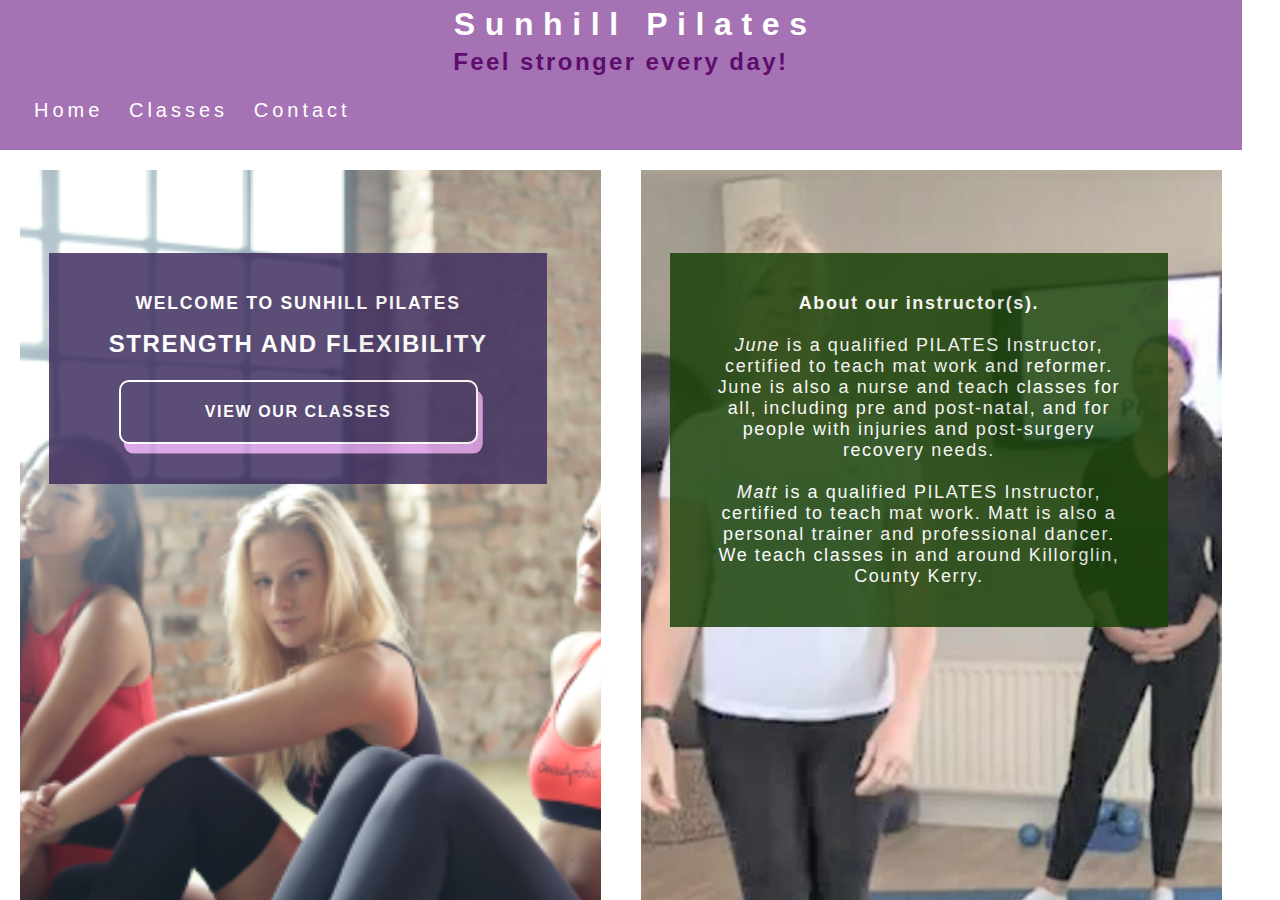
==== index.html @ d247d565 "updated images for image quality and readme for design led thinking" ====
<!DOCTYPE html>
<html lang="en">

<head>
    <meta charset="UTF-8">
    <meta http-equiv="X-UA-Compatible" content="IE=edge">
    <meta name="viewport" content="width=device-width, initial-scale=1.0">
    <meta name="author" content="IBCIRL.com">
    <meta name="description"
        content="Sunhill Pilates for learning Pilates, 1 on 1 and larger classes for over 70s, pre/post natal and injury/surgery recovery in  Killorglin, Kerry, Ireland">
    <meta name="keywords"
        content="learning, flexibility, strength, balance, mindfulness, Pilates, 1 on 1, larger, classes, up to 20 people, for over 70s, pre natal, post natal, injury recovery, surgery recovery, Killorglin, Kerry, Ireland">
    <!-- link rel="stylesheet" href="https://cdn.jsdelivr.net/npm/bootstrap@4.6.1/dist/css/bootstrap.min.css"
        integrity="sha384-zCbKRCUGaJDkqS1kPbPd7TveP5iyJE0EjAuZQTgFLD2ylzuqKfdKlfG/eSrtxUkn" crossorigin="anonymous"-->
    <!-- Font Awesome stylesheet -->
    <link rel="stylesheet" href="https://cdnjs.cloudflare.com/ajax/libs/font-awesome/6.1.1/css/all.min.css"
          integrity="sha512-KfkfwYDsLkIlwQp6LFnl8zNdLGxu9YAA1QvwINks4PhcElQSvqcyVLLD9aMhXd13uQjoXtEKNosOWaZqXgel0g=="
          crossorigin="anonymous" referrerpolicy="no-referrer"/>
    <!--My Stylesheet -->
        <link rel="stylesheet" href="assets/css/style.css">
    <!-- Favicon -->
    <link rel="icon" type="image/x-icon" href="assets/images/favicon.ico">
    <title>Sunhill Pilates</title>
</head>

<body>
    <div class="containerz">
        <header>
            <a href="./index.html">
                <h1 id="sp-logo"><i class="fas fa-globe"></i>Sunhill Pilates</h1>
            </a>
            <h2>Feel stronger every day!</h2>
            <!-- Navigation -->
            <nav>
                <ul id="menu">
                    <li>
                        <a href="index.html">Home</a>
                    </li>
                    <li>
                        <a href="classes.html">Classes</a>
                    </li>
                    <li>
                        <a href="pilatesform.html">Contact</a>
                    </li>
                </ul>
            </nav>
            <!-- End of Navigation -->
        </header>
        <br>
        <section id="hero-outer">
            <div id="hero-image">
            </div>
            <div id="welcome-text">
                <h2>Welcome to Sunhill Pilates</h2><br>
                <h3>Strength and Flexibility</h3>
                <a href="classes.html" class="button">View our classes</a>
            </div>
        </section>
        <aside id="aside-one">
            <div id="welcome-text2">
            <h4>About our instructor(s).</h4><br>
            <em>June</em> is a qualified PILATES Instructor, certified to teach mat work and reformer.
            June is also a nurse and teach classes for all, including pre and post-natal, and for people with injuries
            and post-surgery recovery needs.
            <br><br>
            <em>Matt</em> is a qualified PILATES Instructor, certified to teach mat work.
            Matt is also a personal trainer and professional dancer.
            We teach classes in and around Killorglin, County Kerry.<br>
            </div>
    </aside>
        <footer>
        <fieldset>
            <div id="footer-group">
                <div id="footer-left-panel">
                    <h3>Classroom hours <i class="far fa-clock"></i></h3>
                    <hr>
                    <ul id="classroom-times" class="footer-text">
                        <li>Monday: 7.00-9.30</li>
                        <li>Tuesday: 17.30-19:30</li>
                        <li>Friday: 16.00-19.00</li>
                        <li>Sunday: 16.00-19.00</li>
                    </ul>
                </div>
                <div id="footer-center-panel">
                    <a href="https://maps.google.com/maps?q=Sunhill,Kerry,Ireland" target="_blank"
                    rel="noopener">
                    <h3>ADDRESS <i class="far fa-building"></i></h3>
                </a>
                <hr>
            <p class="footer-text">
                        Sunhill, Killorglin, Kerry
                    </p>
                </div>
                <div id="footer-right-panel">
                    <h3>Keep in contact <i class="fa fa-phone"></i></h3>
                    <hr>
                    <ul class="social-networks">
                        <li>
                            <a href="https://instagram.com" target="_blank" rel="noopener"
                                aria-label="We are on Instagram (opens new tab)"><i class="fab fa-instagram">IG</i></a>
                        </li>
                        <li>
                            <a href="https://twitter.com" target="_blank" rel="noopener"
                                aria-label="We are on Twitter page (opens new tab)"><i class="fab fa-twitter">TW</i></a>
                        </li>
                        <li>
                            <a href="https://facebook.com" target="_blank" rel="noopener"
                                aria-label="We are on Facebook (opens new tab)"><i class="fab fa-facebook">FB</i></a>
                        </li>
                    </ul>
                </div>
            </div>
        </fieldset>
            <div id="disclaimer" >
                This website is for academic use only
            </div>
        </footer>
    </div>
</body>

</html>
---- assets/css/style.css ----
@import url('https://fonts.googleapis.com/css?family=Oswald|sans-serif&display=swap');

@media screen {}

* {
   margin: 0;
   padding: 0;
   font-family: 'Segoe UI', Tahoma, Geneva, Verdana, sans-serif;
}

/* baseline body styling */
body {
   margin: 0;
   padding: 0;
   font-family: 'Segoe UI', Tahoma, Geneva, Verdana, sans-serif;
}

.containerz {
   height: 100vh;
   width: 97vw;
   overflow:auto;
   overflow-x:hidden;
   display: flex;
   flex-wrap: wrap;
}


/* hero image and text */ 
#hero-outer {
   height: 120%;
   flex: 1 0 240px;
   width: 100%;
   overflow: hidden;
   position: relative;

}

#hero-image {
   height: 100%;
   width: 100%;
   background: url("../images/pexels-andrea-piacquadio-866021a.png") no-repeat center center;
   animation: hero-fade-in 6s;
   background-size: cover;
   /* animate home page */
}

/* fade-in for hero image */
@keyframes hero-fade-in {
   0% {
      opacity: 0.5;
   }

   100% {
      opacity: 1;
   }
}


#welcome-text {
   letter-spacing: 0.1rem;
   padding: 2.5rem;
   background-color: rgb(64, 47, 95);
   position: absolute;
   top: 5%;
   margin: 5%;
   width: 72%;

   text-align: center;
   color: white;
   text-transform: uppercase;
   opacity: 85%;
}


#welcome-text2 {
   letter-spacing: 0.1rem;
   padding: 2.5rem;
   background-color:  rgb(27, 67, 10);
   position: relative;
   top: 5%;
   margin: 5%;
   width: 72%;
   text-align: center;
   color: white;
   opacity: 85%;
}


#welcome-text h2 {
   color: white;
   font-size: 110%;
}

#welcome-text h3 {
   color: white;
   font-size: 150%;
   line-height: 1;

}

header {
   height: 150px;
   flex: 1 0 100%;
   color: white;
   background-color: rgb(165, 115, 179);
}

nav {
   padding: 10px;
}

#refinfo {
   letter-spacing: 0.1rem;
   padding: 1.5rem;
   background-color:  rgb(27, 67, 10);
   position: relative;
   top: 25%;
   left: 5%;
   right: 5%;
   bottom: 5%;
   text-align: center;
   color: white;
   opacity: 65%;
   width: 80%;
}

#needinfo {
   letter-spacing: 0.1rem;
   padding: 1.5rem;
   background-color:  rgb(27, 67, 10);
   position: relative;
   top: 25%;
   left: 5%;
   right: 5%;
   bottom: 5%;
   text-align: center;
   color: white;
   opacity: 75%;
   width: 80%;
}



.sectionc {
   flex: 1 0 280px;
   color: black;
   margin: 10px;
   scroll-behavior: auto;
   background-color: rgb(165, 115, 179);
   padding: 10px;
   background-size: cover;
}

#jclassheader {
   background: url("../images/pexels-elina-fairytale-3822121a.png") no-repeat top center;
   height: 100%;
   position: relative;
   width: 100%;
   background-size: cover;
 }

.sectionr {
   background: url("../images/reformers2l.png") no-repeat top center;
   height: 100%;
   flex: 1 0 250px;
   color: black;
   background-color: rgb(165, 115, 179);
   font-size: large;
   margin: 10px;
   padding: 15px;
   background-size: cover;
}

.sectionp {
   background: url("../images/reformerpl.png") no-repeat top center;
   height: 100%;
   flex: 1 0 250px;
   color: black;
   background-color: rgb(165, 115, 179);
   font-size: large;
   margin: 10px;
   padding: 15px;
   background-size: cover;
}


section {
   height: 100%;
   flex: 1 0 200px;
   color: white;
   margin: 20px;
}


aside {
   background: url("../images/june1l.jpg") no-repeat top center;
   height: 120%;
   flex: 1 0 240px;
   color: black;
   background-color: rgb(165, 115, 179);
   margin: 20px;
   overflow: hidden;
   font-size: large;
   background-size: cover;
}

#aside-one {
   font-family: 'Trebuchet MS', 'Lucida Sans Unicode', 'Lucida Grande', 'Lucida Sans', Arial, sans-serif;
}


#menu {
   font-size: 125%;
   font-weight: 500;
   letter-spacing: 0.25rem;
   padding: 20px;
}

#menu,
#sp-logo {
   line-height: 3rem;
}

#sp-logo {
   text-align: center;
   margin-left: 1.8rem;
}

#menu li {
   float: left;
   list-style-type: none;
   margin-right: 1.6rem;
}

#menu a {
   text-decoration: none;
   color: inherit;
}

#menu a:hover {
   border-bottom: 0.05rem solid rgb(64, 47, 95);
}

#classmenu li {
   list-style-type: none;
   margin-left: 1rem;
   text-align: center;
   /* center align buttons */
   color: white;
}

#classmenu a {
   text-decoration: none;
   color: inherit;
}

#classmenu a:hover {
   border-bottom: 0.1rem solid rgb(64, 47, 95);
   color: rgb(27, 67, 10);
}

/* headings styling  */
h1 {
   font-family: 'Segoe UI', Tahoma, Geneva, Verdana, sans-serif;
   letter-spacing: 0.10em;
   color: rgb(96, 16, 114);
}

h2 {
   font-family: 'Segoe UI', Tahoma, Geneva, Verdana, sans-serif;
   letter-spacing: 0.10em;
   color: rgb(92, 13, 110);
   text-align: center;
}

/* anchor styling */
a {
   text-decoration: none;
   height: 40px;
   width: 40px;
}


/* anchor h1 styling */
a h1 {
   text-align: center;
   text-decoration: none;
   font-family: 'Segoe UI', Tahoma, Geneva, Verdana, sans-serif;
   letter-spacing: 0.30em;
   color: white;
   height: 3rem;
}

/* anchor h1 hover styling */
a h1:hover {
   font-family: 'Segoe UI', Tahoma, Geneva, Verdana, sans-serif;
   letter-spacing: 0.20em;
   color:  rgb(139, 173, 204);
}

footer {
   text-align: center;
   background-color: rgb(139, 173, 204);
   color: white;
   margin: 5px;
   padding: 15px 0 0 0;
   letter-spacing: normal;
   list-style-type: none;
   bottom: 0;
   left: 0;
   height: 250px;
   position: relative;
   width: 100%;
}

footer a {
   color: white
}

#footer-group {
   text-align: center;
   padding-top: .5rem;
   margin: 5px;
}

#disclaimer {
   clear: both;
   text-align: center;
   padding: 1.8rem;
   color: black;
}


#footer-left-panel {
   font-size: large;
   float: left;
   text-align: left;
   margin: 10px;
}

#footer-right-panel {
   font-size: large;
   float: right;
   text-align: left;
   margin: 10px;
}

#footer-center-panel {
   font-size: large;
   display: inline-block;
   margin: 10px auto;
   text-align: left;
}

#hours-group {
   text-align: center;
}

#hours-center-panel {
   display:inherit;
   background-color: rgb(165, 115, 179);
   width: 90%;
   margin: 10px;
   text-align: center;
   color: rgb(27, 67, 10);
   font-size: x-large;
}


.footer-text {
   font-size: 90%;
   font-weight: 600;
}

ul li {
   list-style-type: none;
}

.social-networks {
   text-align: left;
}


.social-networks>li {
   display: inline;
}


.social-networks i {
   font-size: 200%;
   margin: 0.5rem;
   color: rgb(194, 19, 233);
}


/* styling for the contact form */
#contact-section {
   background-image: url("../images/sm-mat-pexels-alexy-almond-3756527.png");
   background-repeat: repeat;
   background-size: contain;
   background-position: top;
   width: 95%;
   overflow: auto;
   overflow-x: hidden;
   min-height: 60rem;
}

#contact-panel-container {
   width: 75rem;
   margin: 3.7rem auto;
}

.contact-panel {
   text-align: left;
   font-weight: 600;
   letter-spacing: 0.07rem;
   color: black;
   font-size: 100%;
   background-color: rgb(165, 115, 179);
   border-radius: 10px;
   padding: 1.8rem;
   
}

.contact-panel h2 {
   text-transform: uppercase;
   font-size: 180%;
   padding-bottom: 1.25rem;
}

#contact-panel-left {
   width: 30rem;
   float: left;
   padding: 1rem;
   opacity: 0.85;
   height: 75rem;
}

#contact-panel-right {
   width: 37.5rem;
   opacity: 0.85;
   padding: 1rem;
   float: right;
   height: 65rem;
}

.text-input {
   /* contact message boxes */
   font-family: Oswald;
   font-size: 100%;
   font-weight: 900;
   width: 95%;
   color: rgb(27, 67, 10);
   margin: 0.3rem 0 1.3rem 0;
   border: 0.07rem solid rgb(215, 154, 229);
   border-radius: 2px;
   padding: 0.3rem;
   letter-spacing: 0.07rem;
}

.text-input:hover {
   border-color: black;
}

.text-input-line {
   height: 1.8rem;
}

.text-input-box {
   height: 5rem;
   resize: none;
}

.radio-label {
   margin-right: 0.6rem;
}

#location-map {
   width: 100%;
   height: 22rem;
}

#location-iframe {
   width: 100%;
   height: 400px;
   border: none;
   scroll-behavior: unset;
   margin: 0;
}

#classvideo {
   margin: auto;
   padding: 10px;
   border: 10px;
   letter-spacing: 10px;
   bottom: 0;
   left: 0;
   height: 50rem;
   position: relative;
   display: block;
}

#codeinstframe {
   margin: 0px;
   padding: 0px;
   border: 0px;
   bottom: 0;
   left: 0;
   position: relative;
}

#video-iframe {
   width: 100%;
   height: 100%;
   margin: 10px;
}

#needdetails {
   text-align: center;
   margin: 10px;
   display: block;
   width: 95%;
   height: 500px;
   overflow: hidden;
}

#needdetails2 {
   text-align: center;
   margin: 10px;
   display: block;
   width: 100%;
   height: 500px;

}

.needframe {
   flex-grow: 1;
   border: none;
   margin: 0;
   padding: 0;
   height: 400px;
   width: 90%
}

.button {
   background-color: rgb(64, 47, 95);
   border: solid 2px;
   color: white;
   padding: 1.3rem;
   text-align: center;
   text-size-adjust: auto;
   width: 75%;
   height: fit-content;
   text-decoration: none;
   display: inline-block;
   font-size: 1rem;
   border-radius: 10px;
   font-weight: bold;
   box-shadow: 0.3rem 0.6rem rgb(215, 154, 229);
   margin-top: 1.5rem;
   text-shadow: none;
   opacity: 1;
}

.button:hover {
   background-color: rgb(165, 115, 179);
}


/* Screen sizes from 1200px wide or above */
@media screen {
   #menu {
      clear: left;
      float: left;
      margin-left: .25rem;
      margin-bottom: .75rem;
      line-height: .50rem;
      width: 100%;
   }
}

/* Screen sizes from 1200px wide or below */
@media screen and (max-width: 1200px) {
   #menu {
      clear: left;
      float: left;
      margin-left: .75rem;
      margin-bottom: .75rem;
      line-height: .50rem;
      width: 95%;
   }

   footer {
      height: 300px;
   }

   #contact-panel-container {
      width: 100%;
      height: 100%;
   }

   #contact-panel-left {
      float: none;
      margin: auto;
      padding: 30px;
      height: 100%;
   }

   #contact-panel-right {
      float: none;
      margin: 4.8rem auto;
      height: 70%;
   }

}

/* Screen sizes from 780px wide or below */
@media screen and (max-width: 780px) {
   * {
      margin: 0;
      padding: 0;
   }

   .sectionc, .sectionp, .sectionr {
      margin: 0;
      padding: 0;
   }

   #menu {
      clear: left;
      float: left;
      margin-left: .25rem;
      margin-bottom: .25rem;
      line-height: 2rem;
      width: 90%;
   }

   h1 {
      font-size: 150%;
   }

   h2 {
      font-size: medium;
   }

   #footer-right-panel {
      float: left;
      text-align: left;
      margin: 10px;
   }

   #footer-center-panel {
      float: left;
      text-align: left;
      margin: 10px;
   }

   footer {
      height: 400px;
   }

   #contact-panel-left {
      width: 70%;
   }

   #contact-panel-right {
      width: 70%;
      height: 85%;
   }
}

/* Screen sizes from 470px wide or below */
@media screen and (max-width: 470px) {

   * {
      margin: 0;
      padding: 0;
   }
   #menu {
      clear: left;
      float: left;
      margin-left: 1rem;
      margin-bottom: 1rem;
      line-height: 3rem;
      width: 80%;
   }

   .sectionc, .sectionp, .sectionr {
      margin: auto;
      padding: 0;
   }

   header {
      height: 200px;
   }

   h1 {
      font-size: 100%;
      letter-spacing: normal;
   }

   /* anchor h1 styling */
   a h1 {
      text-align: left;
      letter-spacing: 0.05em;
   }

   h2 {
      font-size: small;
   }


   #contact-section {
      min-height: 60rem;
   }
 

}

/* Screen sizes from 330px wide or below */
@media screen and (max-width: 330px) {
   * {
      margin: auto;
      padding: 0;
   }

   .sectionc, .sectionp, .sectionr {
      margin: 0;
      padding: 0;
   }


   header {
      height: 250px;
   }
   
   footer {
      height: 500px;
   }

   h1 {
      font-size: 100%;
      letter-spacing: normal;
   }

   #contact-section {
      min-height: 130rem;
   }
   
   #contact-panel-container{
      height:fit-content ;
   }

   .contact-panel {
      height: 350rem;
   }
   /* anchor h1 styling */
   a h1 {
      text-align: left;
      letter-spacing: 0.05em;
   }

   h2 {
      font-size: small;
   }

}
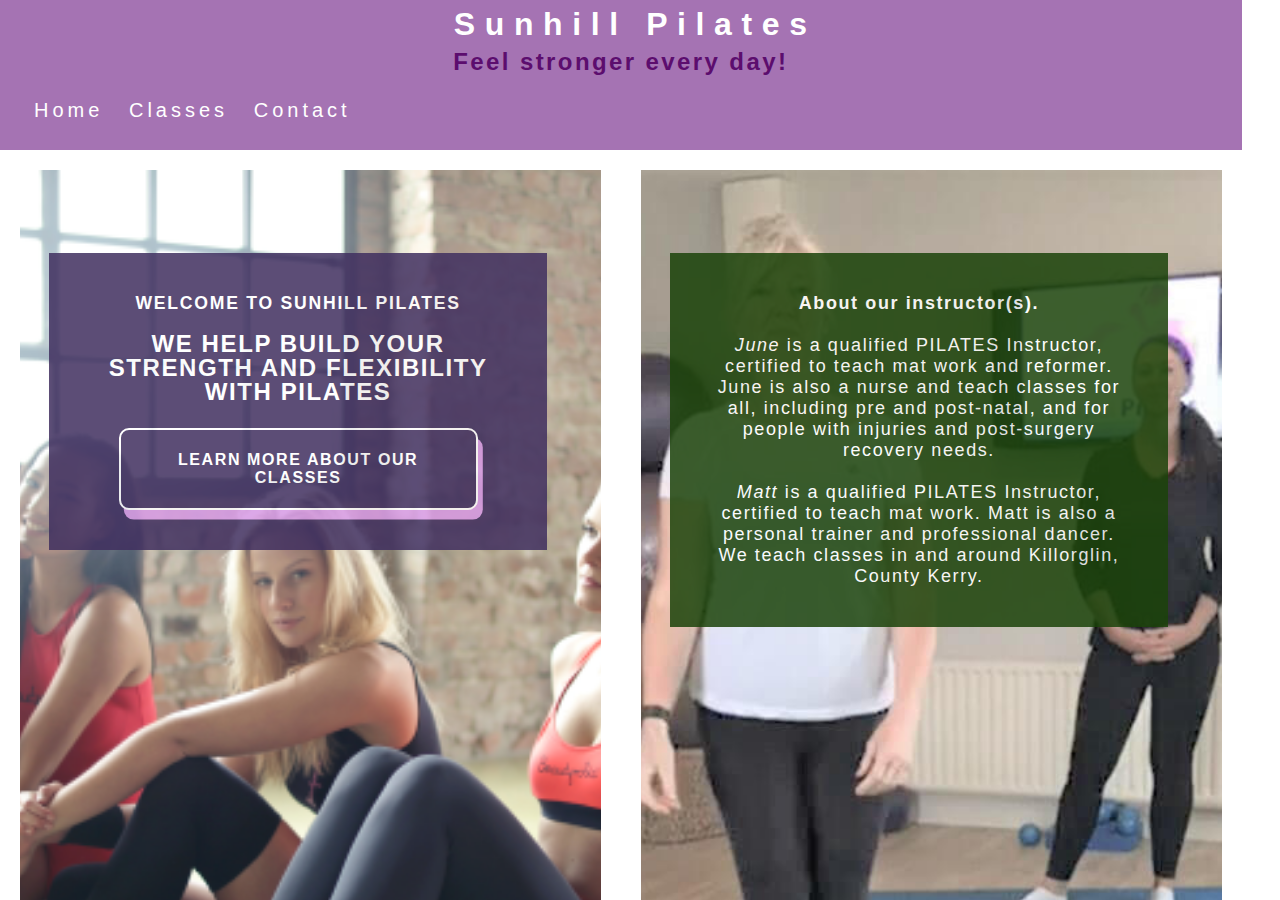
==== commit ee1f2952: "uhome page with explicit goals" ====
--- a/index.html
+++ b/index.html
@@ -52,8 +52,8 @@
             </div>
             <div id="welcome-text">
                 <h2>Welcome to Sunhill Pilates</h2><br>
-                <h3>Strength and Flexibility</h3>
-                <a href="classes.html" class="button">View our classes</a>
+                <h3>we help build your Strength and Flexibility with Pilates</h3>
+                <a href="classes.html" class="button">Learn more about our classes</a>
             </div>
         </section>
         <aside id="aside-one">
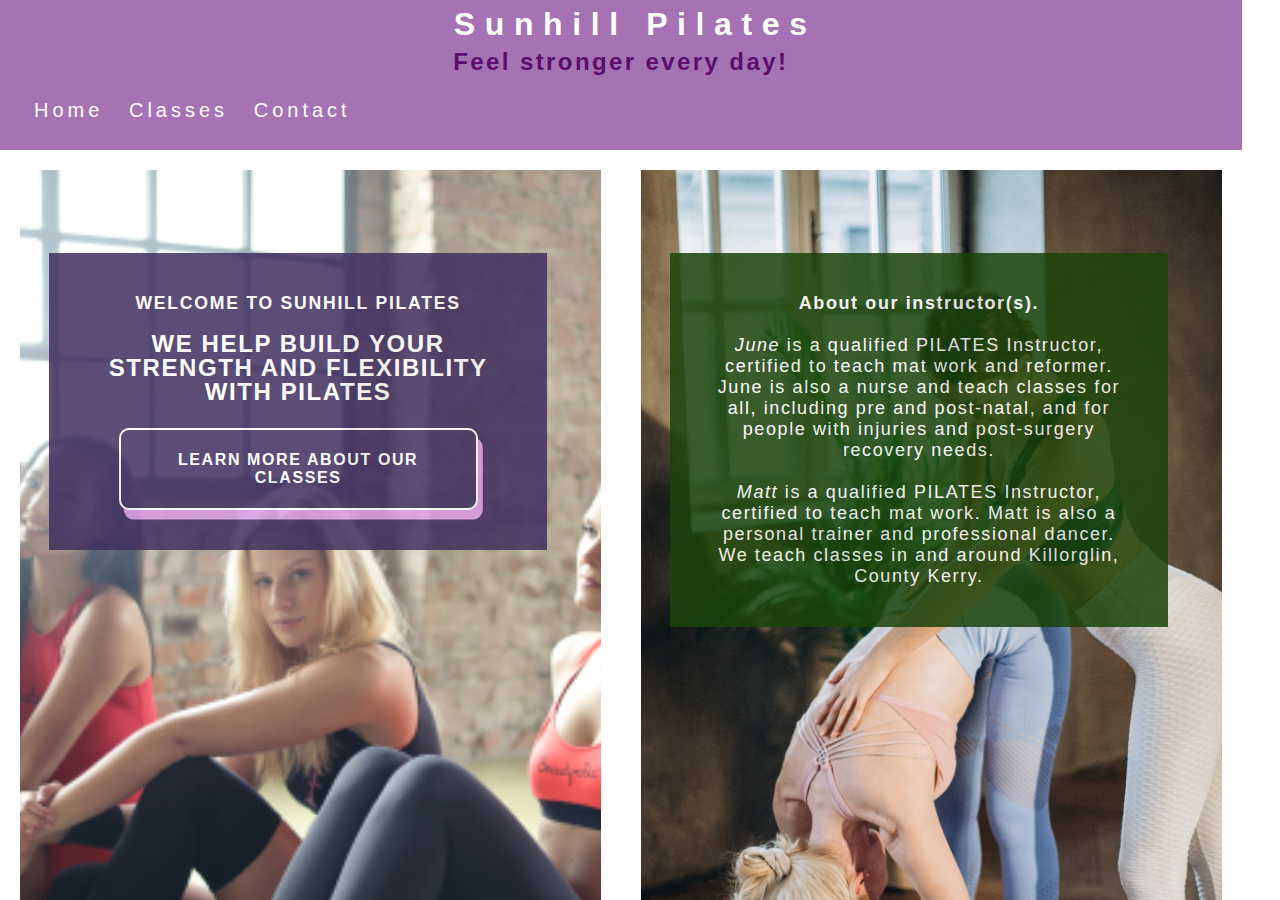
==== commit 9c711771: "added legend and corrected fieldset in type of class on form" ====
--- a/index.html
+++ b/index.html
@@ -69,7 +69,7 @@
             </div>
     </aside>
         <footer>
-        <fieldset>
+        <fieldset><legend>Location, times and social media links</legend>
             <div id="footer-group">
                 <div id="footer-left-panel">
                     <h3>Classroom hours <i class="far fa-clock"></i></h3>
--- a/assets/css/style.css
+++ b/assets/css/style.css
@@ -193,7 +193,7 @@
 
 
 aside {
-   background: url("../images/june1l.jpg") no-repeat top center;
+   background: url("../images/pexels-elina-fairytale-3822121a.png") no-repeat top center;
    height: 120%;
    flex: 1 0 240px;
    color: black;
@@ -301,7 +301,7 @@
 footer {
    text-align: center;
    background-color: rgb(139, 173, 204);
-   color: white;
+   color: black;
    margin: 5px;
    padding: 15px 0 0 0;
    letter-spacing: normal;
@@ -433,7 +433,7 @@
    float: left;
    padding: 1rem;
    opacity: 0.85;
-   height: 75rem;
+   height: 55rem;
 }
 
 #contact-panel-right {
@@ -441,7 +441,7 @@
    opacity: 0.85;
    padding: 1rem;
    float: right;
-   height: 65rem;
+   height: 55rem;
 }
 
 .text-input {
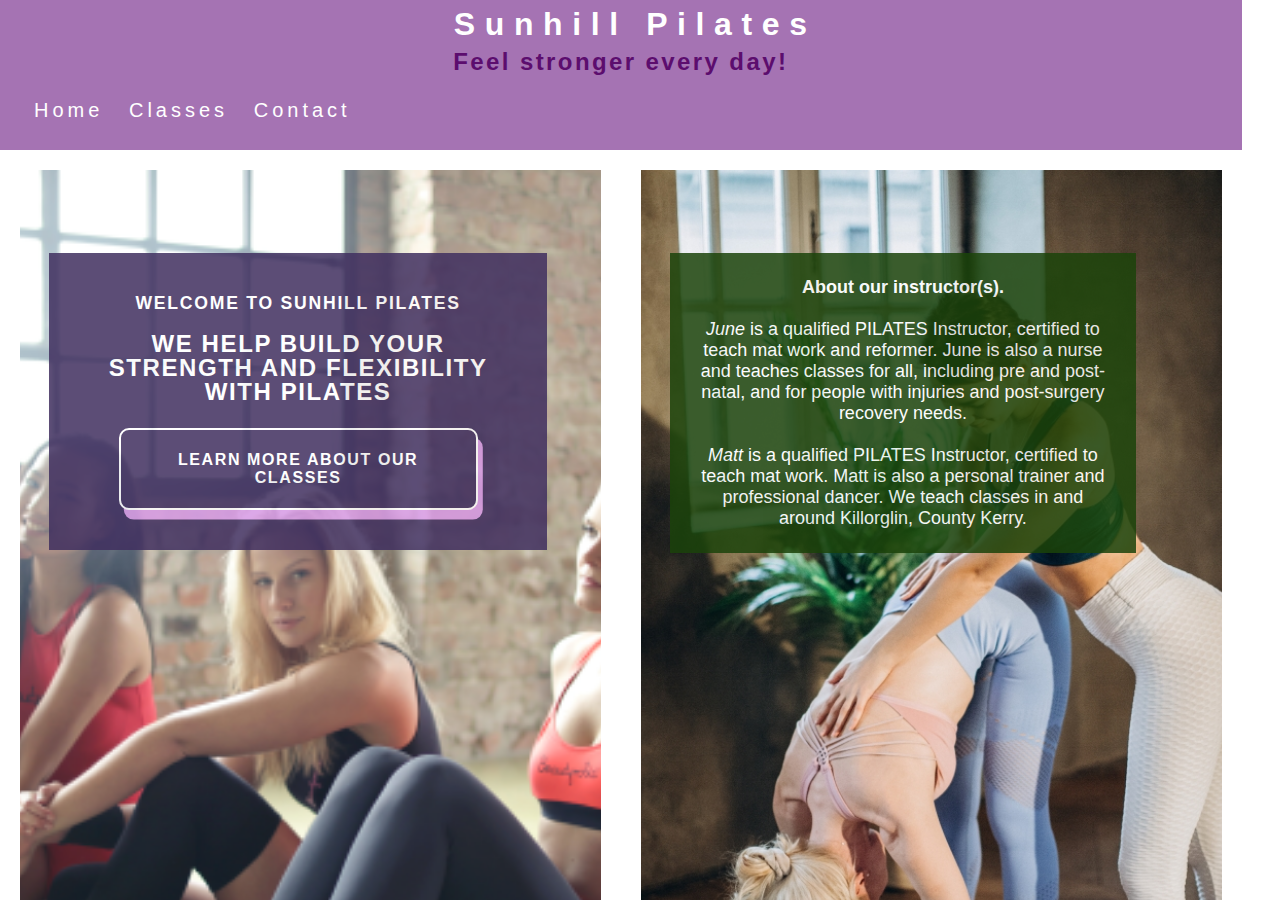
==== commit fb46ce31: "adjusted instructor info width for small screens" ====
--- a/index.html
+++ b/index.html
@@ -10,8 +10,6 @@
         content="Sunhill Pilates for learning Pilates, 1 on 1 and larger classes for over 70s, pre/post natal and injury/surgery recovery in  Killorglin, Kerry, Ireland">
     <meta name="keywords"
         content="learning, flexibility, strength, balance, mindfulness, Pilates, 1 on 1, larger, classes, up to 20 people, for over 70s, pre natal, post natal, injury recovery, surgery recovery, Killorglin, Kerry, Ireland">
-    <!-- link rel="stylesheet" href="https://cdn.jsdelivr.net/npm/bootstrap@4.6.1/dist/css/bootstrap.min.css"
-        integrity="sha384-zCbKRCUGaJDkqS1kPbPd7TveP5iyJE0EjAuZQTgFLD2ylzuqKfdKlfG/eSrtxUkn" crossorigin="anonymous"-->
     <!-- Font Awesome stylesheet -->
     <link rel="stylesheet" href="https://cdnjs.cloudflare.com/ajax/libs/font-awesome/6.1.1/css/all.min.css"
           integrity="sha512-KfkfwYDsLkIlwQp6LFnl8zNdLGxu9YAA1QvwINks4PhcElQSvqcyVLLD9aMhXd13uQjoXtEKNosOWaZqXgel0g=="
@@ -60,7 +58,7 @@
             <div id="welcome-text2">
             <h4>About our instructor(s).</h4><br>
             <em>June</em> is a qualified PILATES Instructor, certified to teach mat work and reformer.
-            June is also a nurse and teach classes for all, including pre and post-natal, and for people with injuries
+            June is also a nurse and teaches classes for all, including pre and post-natal, and for people with injuries
             and post-surgery recovery needs.
             <br><br>
             <em>Matt</em> is a qualified PILATES Instructor, certified to teach mat work.
--- a/assets/css/style.css
+++ b/assets/css/style.css
@@ -73,8 +73,7 @@
 
 
 #welcome-text2 {
-   letter-spacing: 0.1rem;
-   padding: 2.5rem;
+   padding: 1.5rem;
    background-color:  rgb(27, 67, 10);
    position: relative;
    top: 5%;
@@ -114,7 +113,7 @@
    padding: 1.5rem;
    background-color:  rgb(27, 67, 10);
    position: relative;
-   top: 25%;
+   top: 5%;
    left: 5%;
    right: 5%;
    bottom: 5%;
@@ -129,7 +128,7 @@
    padding: 1.5rem;
    background-color:  rgb(27, 67, 10);
    position: relative;
-   top: 25%;
+   top: 5%;
    left: 5%;
    right: 5%;
    bottom: 5%;
@@ -139,6 +138,19 @@
    width: 80%;
 }
 
+#needinfo2 {
+   letter-spacing: 0.1rem;
+   padding: .5rem;
+   background-color:  rgb(27, 67, 10);
+   position: relative;
+   top: 2%;
+   left: 15%;
+
+   text-align: center;
+   color: white;
+   opacity: 75%;
+   width: 70%;
+}
 
 
 .sectionc {
@@ -348,7 +360,7 @@
 #footer-center-panel {
    font-size: large;
    display: inline-block;
-   margin: 10px auto;
+   margin: 50px auto;
    text-align: left;
 }
 
@@ -387,9 +399,9 @@
 
 
 .social-networks i {
-   font-size: 200%;
+   font-size: 100%;
    margin: 0.5rem;
-   color: rgb(194, 19, 233);
+   color: black;
 }
 
 
@@ -650,7 +662,7 @@
    }
 
    #footer-center-panel {
-      float: left;
+      float:left;
       text-align: left;
       margin: 10px;
    }
@@ -764,4 +776,9 @@
       font-size: small;
    }
 
+   #welcome-text2{
+      margin: auto;
+      width: auto;
+   }
+
 }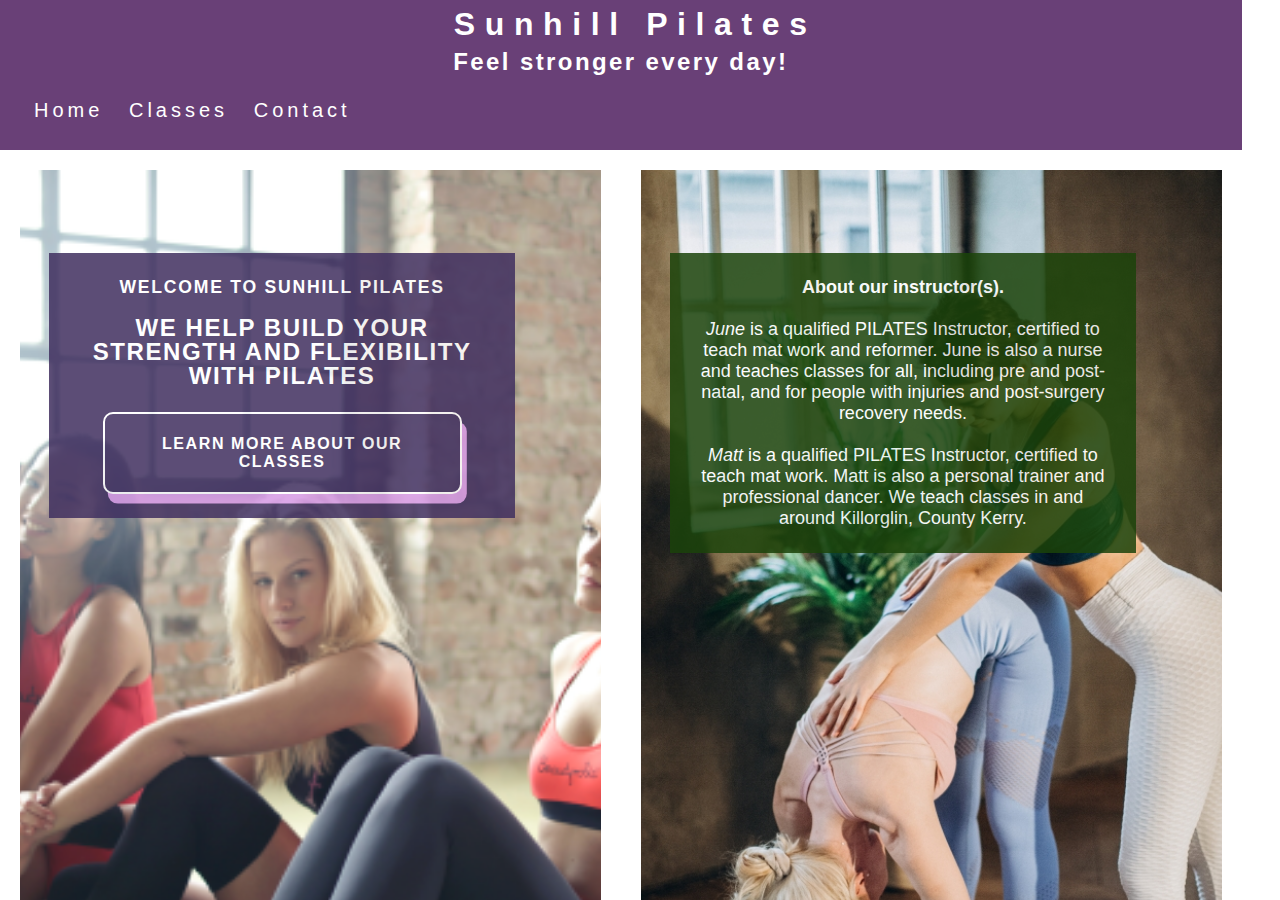
==== commit 0618afa7: "header spacing and alignment centering" ====
--- a/index.html
+++ b/index.html
@@ -25,7 +25,7 @@
     <div class="containerz">
         <header>
             <a href="./index.html">
-                <h1 id="sp-logo"><i class="fas fa-globe"></i>Sunhill Pilates</h1>
+                <h1 id="sp-logo"><i class="fas fa-globe"></i> Sunhill Pilates</h1>
             </a>
             <h2>Feel stronger every day!</h2>
             <!-- Navigation -->
--- a/assets/css/style.css
+++ b/assets/css/style.css
@@ -58,7 +58,7 @@
 
 #welcome-text {
    letter-spacing: 0.1rem;
-   padding: 2.5rem;
+   padding: 1.5rem;
    background-color: rgb(64, 47, 95);
    position: absolute;
    top: 5%;
@@ -101,7 +101,7 @@
    height: 150px;
    flex: 1 0 100%;
    color: white;
-   background-color: rgb(165, 115, 179);
+   background-color: #694077;
 }
 
 nav {
@@ -154,7 +154,7 @@
 
 
 .sectionc {
-   flex: 1 0 280px;
+   flex: 1 0 300px;
    color: black;
    margin: 10px;
    scroll-behavior: auto;
@@ -281,7 +281,11 @@
 h2 {
    font-family: 'Segoe UI', Tahoma, Geneva, Verdana, sans-serif;
    letter-spacing: 0.10em;
-   color: rgb(92, 13, 110);
+   color: white;
+}
+
+header h2 {
+   margin 20px;
    text-align: center;
 }
 
@@ -306,14 +310,13 @@
 /* anchor h1 hover styling */
 a h1:hover {
    font-family: 'Segoe UI', Tahoma, Geneva, Verdana, sans-serif;
-   letter-spacing: 0.20em;
-   color:  rgb(139, 173, 204);
+   color:  black;
 }
 
 footer {
    text-align: center;
-   background-color: rgb(139, 173, 204);
-   color: black;
+   background-color: #355879;
+   color: white;
    margin: 5px;
    padding: 15px 0 0 0;
    letter-spacing: normal;
@@ -339,7 +342,7 @@
    clear: both;
    text-align: center;
    padding: 1.8rem;
-   color: black;
+   color: white;
 }
 
 
@@ -370,11 +373,11 @@
 
 #hours-center-panel {
    display:inherit;
-   background-color: rgb(165, 115, 179);
+   background-color: #694077;
    width: 90%;
    margin: 10px;
    text-align: center;
-   color: rgb(27, 67, 10);
+   color: #76DB57;
    font-size: x-large;
 }
 
@@ -401,7 +404,7 @@
 .social-networks i {
    font-size: 100%;
    margin: 0.5rem;
-   color: black;
+   color: white;
 }
 
 
@@ -426,7 +429,7 @@
    text-align: left;
    font-weight: 600;
    letter-spacing: 0.07rem;
-   color: black;
+   color: white;
    font-size: 100%;
    background-color: rgb(165, 115, 179);
    border-radius: 10px;
@@ -707,7 +710,6 @@
    }
 
    h1 {
-      font-size: 100%;
       letter-spacing: normal;
    }
 
@@ -717,10 +719,6 @@
       letter-spacing: 0.05em;
    }
 
-   h2 {
-      font-size: small;
-   }
-
 
    #contact-section {
       min-height: 60rem;
@@ -732,15 +730,13 @@
 /* Screen sizes from 330px wide or below */
 @media screen and (max-width: 330px) {
    * {
-      margin: auto;
-      padding: 0;
-   }
-
-   .sectionc, .sectionp, .sectionr {
       margin: 0;
       padding: 0;
    }
 
+   needinfo2{
+      left:0;
+   }
 
    header {
       height: 250px;
@@ -750,11 +746,6 @@
       height: 500px;
    }
 
-   h1 {
-      font-size: 100%;
-      letter-spacing: normal;
-   }
-
    #contact-section {
       min-height: 130rem;
    }
@@ -766,19 +757,5 @@
    .contact-panel {
       height: 350rem;
    }
-   /* anchor h1 styling */
-   a h1 {
-      text-align: left;
-      letter-spacing: 0.05em;
-   }
-
-   h2 {
-      font-size: small;
-   }
-
-   #welcome-text2{
-      margin: auto;
-      width: auto;
-   }
 
 }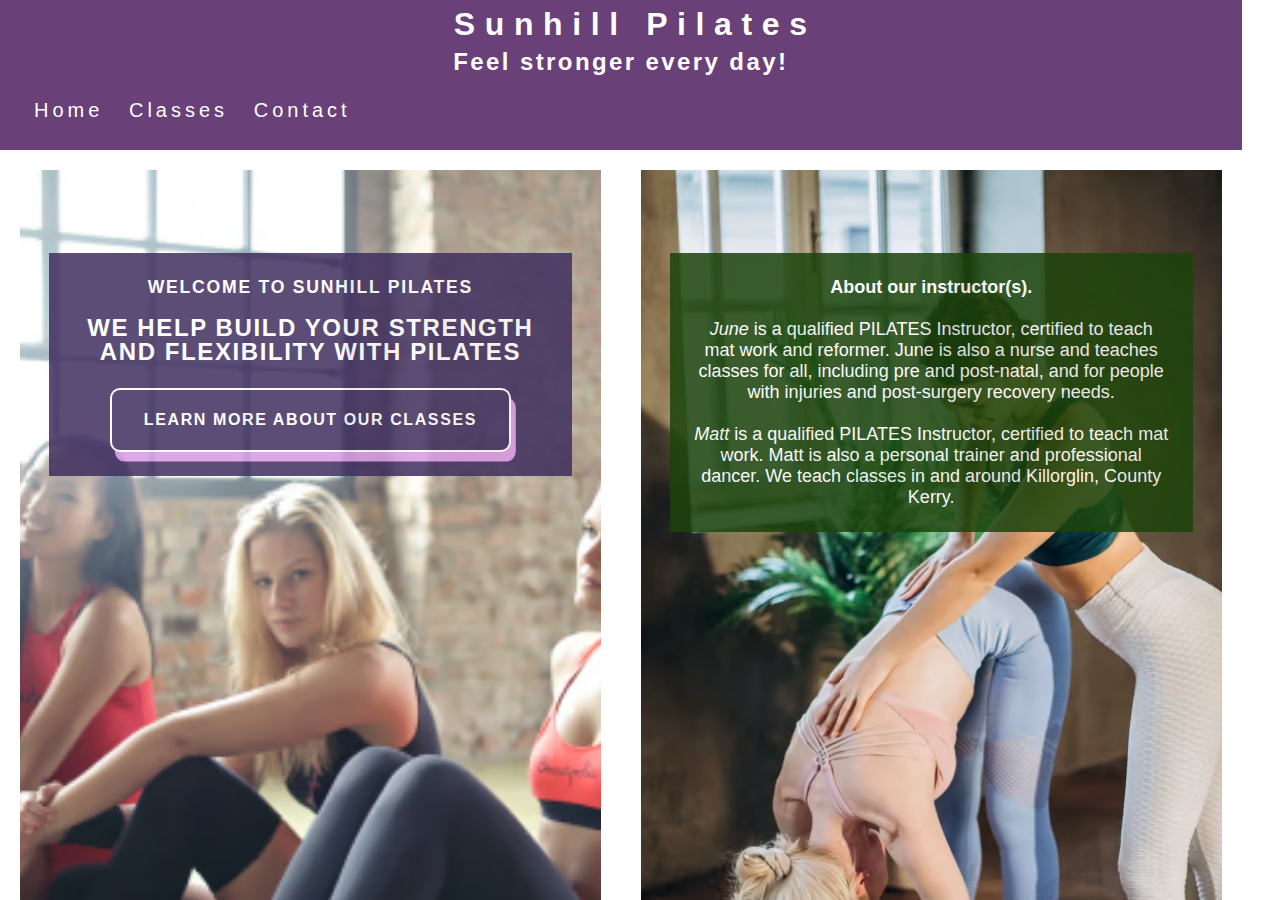
==== commit b0f108d0: "document format update" ====
--- a/index.html
+++ b/index.html
@@ -12,10 +12,10 @@
         content="learning, flexibility, strength, balance, mindfulness, Pilates, 1 on 1, larger, classes, up to 20 people, for over 70s, pre natal, post natal, injury recovery, surgery recovery, Killorglin, Kerry, Ireland">
     <!-- Font Awesome stylesheet -->
     <link rel="stylesheet" href="https://cdnjs.cloudflare.com/ajax/libs/font-awesome/6.1.1/css/all.min.css"
-          integrity="sha512-KfkfwYDsLkIlwQp6LFnl8zNdLGxu9YAA1QvwINks4PhcElQSvqcyVLLD9aMhXd13uQjoXtEKNosOWaZqXgel0g=="
-          crossorigin="anonymous" referrerpolicy="no-referrer"/>
+        integrity="sha512-KfkfwYDsLkIlwQp6LFnl8zNdLGxu9YAA1QvwINks4PhcElQSvqcyVLLD9aMhXd13uQjoXtEKNosOWaZqXgel0g=="
+        crossorigin="anonymous" referrerpolicy="no-referrer" />
     <!--My Stylesheet -->
-        <link rel="stylesheet" href="assets/css/style.css">
+    <link rel="stylesheet" href="assets/css/style.css">
     <!-- Favicon -->
     <link rel="icon" type="image/x-icon" href="assets/images/favicon.ico">
     <title>Sunhill Pilates</title>
@@ -56,60 +56,64 @@
         </section>
         <aside id="aside-one">
             <div id="welcome-text2">
-            <h4>About our instructor(s).</h4><br>
-            <em>June</em> is a qualified PILATES Instructor, certified to teach mat work and reformer.
-            June is also a nurse and teaches classes for all, including pre and post-natal, and for people with injuries
-            and post-surgery recovery needs.
-            <br><br>
-            <em>Matt</em> is a qualified PILATES Instructor, certified to teach mat work.
-            Matt is also a personal trainer and professional dancer.
-            We teach classes in and around Killorglin, County Kerry.<br>
+                <h4>About our instructor(s).</h4><br>
+                <em>June</em> is a qualified PILATES Instructor, certified to teach mat work and reformer.
+                June is also a nurse and teaches classes for all, including pre and post-natal, and for people with
+                injuries
+                and post-surgery recovery needs.
+                <br><br>
+                <em>Matt</em> is a qualified PILATES Instructor, certified to teach mat work.
+                Matt is also a personal trainer and professional dancer.
+                We teach classes in and around Killorglin, County Kerry.<br>
             </div>
-    </aside>
+        </aside>
         <footer>
-        <fieldset><legend>Location, times and social media links</legend>
-            <div id="footer-group">
-                <div id="footer-left-panel">
-                    <h3>Classroom hours <i class="far fa-clock"></i></h3>
-                    <hr>
-                    <ul id="classroom-times" class="footer-text">
-                        <li>Monday: 7.00-9.30</li>
-                        <li>Tuesday: 17.30-19:30</li>
-                        <li>Friday: 16.00-19.00</li>
-                        <li>Sunday: 16.00-19.00</li>
-                    </ul>
+            <fieldset>
+                <legend>Location, times and social media links</legend>
+                <div id="footer-group">
+                    <div id="footer-left-panel">
+                        <h3>Classroom hours <i class="far fa-clock"></i></h3>
+                        <hr>
+                        <ul id="classroom-times" class="footer-text">
+                            <li>Monday: 7.00-9.30</li>
+                            <li>Tuesday: 17.30-19:30</li>
+                            <li>Friday: 16.00-19.00</li>
+                            <li>Sunday: 16.00-19.00</li>
+                        </ul>
+                    </div>
+                    <div id="footer-center-panel">
+                        <a href="https://maps.google.com/maps?q=Sunhill,Kerry,Ireland" target="_blank" rel="noopener">
+                            <h3>ADDRESS <i class="far fa-building"></i></h3>
+                        </a>
+                        <hr>
+                        <p class="footer-text">
+                            Sunhill, Killorglin, Kerry
+                        </p>
+                    </div>
+                    <div id="footer-right-panel">
+                        <h3>Keep in contact <i class="fa fa-phone"></i></h3>
+                        <hr>
+                        <ul class="social-networks">
+                            <li>
+                                <a href="https://instagram.com" target="_blank" rel="noopener"
+                                    aria-label="We are on Instagram (opens new tab)"><i
+                                        class="fab fa-instagram">IG</i></a>
+                            </li>
+                            <li>
+                                <a href="https://twitter.com" target="_blank" rel="noopener"
+                                    aria-label="We are on Twitter page (opens new tab)"><i
+                                        class="fab fa-twitter">TW</i></a>
+                            </li>
+                            <li>
+                                <a href="https://facebook.com" target="_blank" rel="noopener"
+                                    aria-label="We are on Facebook (opens new tab)"><i
+                                        class="fab fa-facebook">FB</i></a>
+                            </li>
+                        </ul>
+                    </div>
                 </div>
-                <div id="footer-center-panel">
-                    <a href="https://maps.google.com/maps?q=Sunhill,Kerry,Ireland" target="_blank"
-                    rel="noopener">
-                    <h3>ADDRESS <i class="far fa-building"></i></h3>
-                </a>
-                <hr>
-            <p class="footer-text">
-                        Sunhill, Killorglin, Kerry
-                    </p>
-                </div>
-                <div id="footer-right-panel">
-                    <h3>Keep in contact <i class="fa fa-phone"></i></h3>
-                    <hr>
-                    <ul class="social-networks">
-                        <li>
-                            <a href="https://instagram.com" target="_blank" rel="noopener"
-                                aria-label="We are on Instagram (opens new tab)"><i class="fab fa-instagram">IG</i></a>
-                        </li>
-                        <li>
-                            <a href="https://twitter.com" target="_blank" rel="noopener"
-                                aria-label="We are on Twitter page (opens new tab)"><i class="fab fa-twitter">TW</i></a>
-                        </li>
-                        <li>
-                            <a href="https://facebook.com" target="_blank" rel="noopener"
-                                aria-label="We are on Facebook (opens new tab)"><i class="fab fa-facebook">FB</i></a>
-                        </li>
-                    </ul>
-                </div>
-            </div>
-        </fieldset>
-            <div id="disclaimer" >
+            </fieldset>
+            <div id="disclaimer">
                 This website is for academic use only
             </div>
         </footer>
--- a/assets/css/style.css
+++ b/assets/css/style.css
@@ -18,14 +18,14 @@
 .containerz {
    height: 100vh;
    width: 97vw;
-   overflow:auto;
-   overflow-x:hidden;
+   overflow: auto;
+   overflow-x: hidden;
    display: flex;
    flex-wrap: wrap;
 }
 
 
-/* hero image and text */ 
+/* hero image and text */
 #hero-outer {
    height: 120%;
    flex: 1 0 240px;
@@ -38,7 +38,7 @@
 #hero-image {
    height: 100%;
    width: 100%;
-   background: url("../images/pexels-andrea-piacquadio-866021a.png") no-repeat center center;
+   background: url("../images/pexels-andrea-piacquadio-866021a.avif") no-repeat center center;
    animation: hero-fade-in 6s;
    background-size: cover;
    /* animate home page */
@@ -63,7 +63,7 @@
    position: absolute;
    top: 5%;
    margin: 5%;
-   width: 72%;
+   width: auto;
 
    text-align: center;
    color: white;
@@ -74,11 +74,11 @@
 
 #welcome-text2 {
    padding: 1.5rem;
-   background-color:  rgb(27, 67, 10);
+   background-color: rgb(27, 67, 10);
    position: relative;
    top: 5%;
    margin: 5%;
-   width: 72%;
+   width: auto;
    text-align: center;
    color: white;
    opacity: 85%;
@@ -111,7 +111,7 @@
 #refinfo {
    letter-spacing: 0.1rem;
    padding: 1.5rem;
-   background-color:  rgb(27, 67, 10);
+   background-color: rgb(27, 67, 10);
    position: relative;
    top: 5%;
    left: 5%;
@@ -126,7 +126,7 @@
 #needinfo {
    letter-spacing: 0.1rem;
    padding: 1.5rem;
-   background-color:  rgb(27, 67, 10);
+   background-color: rgb(27, 67, 10);
    position: relative;
    top: 5%;
    left: 5%;
@@ -141,7 +141,7 @@
 #needinfo2 {
    letter-spacing: 0.1rem;
    padding: .5rem;
-   background-color:  rgb(27, 67, 10);
+   background-color: rgb(27, 67, 10);
    position: relative;
    top: 2%;
    left: 15%;
@@ -164,12 +164,12 @@
 }
 
 #jclassheader {
-   background: url("../images/pexels-elina-fairytale-3822121a.png") no-repeat top center;
+   background: url("../images/pexels-elina-fairytale-3822121a.avif") no-repeat top center;
    height: 100%;
    position: relative;
    width: 100%;
    background-size: cover;
- }
+}
 
 .sectionr {
    background: url("../images/reformers2l.png") no-repeat top center;
@@ -205,7 +205,7 @@
 
 
 aside {
-   background: url("../images/pexels-elina-fairytale-3822121a.png") no-repeat top center;
+   background: url("../images/pexels-elina-fairytale-3822121a.avif") no-repeat top center;
    height: 120%;
    flex: 1 0 240px;
    color: black;
@@ -282,12 +282,9 @@
    font-family: 'Segoe UI', Tahoma, Geneva, Verdana, sans-serif;
    letter-spacing: 0.10em;
    color: white;
-}
-
-header h2 {
-   margin 20px;
-   text-align: center;
-}
+   text-align: center;
+}
+
 
 /* anchor styling */
 a {
@@ -310,15 +307,15 @@
 /* anchor h1 hover styling */
 a h1:hover {
    font-family: 'Segoe UI', Tahoma, Geneva, Verdana, sans-serif;
-   color:  black;
+   color: black;
 }
 
 footer {
    text-align: center;
    background-color: #355879;
    color: white;
-   margin: 5px;
-   padding: 15px 0 0 0;
+   margin: 15px;
+   padding: 0;
    letter-spacing: normal;
    list-style-type: none;
    bottom: 0;
@@ -334,8 +331,7 @@
 
 #footer-group {
    text-align: center;
-   padding-top: .5rem;
-   margin: 5px;
+   margin: 15px;
 }
 
 #disclaimer {
@@ -369,16 +365,23 @@
 
 #hours-group {
    text-align: center;
-}
+   margin: 5%;
+   position: relative;
+   display: inline-block;
+   left: 75%;
+   width: 100%;
+}
+
 
 #hours-center-panel {
-   display:inherit;
    background-color: #694077;
-   width: 90%;
-   margin: 10px;
+   width: 100%;
+   margin: 10%;
+   padding: 20%;
    text-align: center;
    color: #76DB57;
-   font-size: x-large;
+   font-size: xx-large;
+   float: right;
 }
 
 
@@ -434,7 +437,7 @@
    background-color: rgb(165, 115, 179);
    border-radius: 10px;
    padding: 1.8rem;
-   
+
 }
 
 .contact-panel h2 {
@@ -636,7 +639,9 @@
       padding: 0;
    }
 
-   .sectionc, .sectionp, .sectionr {
+   .sectionc,
+   .sectionp,
+   .sectionr {
       margin: 0;
       padding: 0;
    }
@@ -665,7 +670,7 @@
    }
 
    #footer-center-panel {
-      float:left;
+      float: left;
       text-align: left;
       margin: 10px;
    }
@@ -691,6 +696,7 @@
       margin: 0;
       padding: 0;
    }
+
    #menu {
       clear: left;
       float: left;
@@ -700,7 +706,9 @@
       width: 80%;
    }
 
-   .sectionc, .sectionp, .sectionr {
+   .sectionc,
+   .sectionp,
+   .sectionr {
       margin: auto;
       padding: 0;
    }
@@ -723,7 +731,16 @@
    #contact-section {
       min-height: 60rem;
    }
- 
+
+   #hours-group {
+      left: 50%;
+   }
+
+   #hours-center-panel {
+      font-size: x-large;
+      margin: 5%;
+      padding: 10%;
+   }
 
 }
 
@@ -734,14 +751,14 @@
       padding: 0;
    }
 
-   needinfo2{
-      left:0;
+   needinfo2 {
+      left: 0;
    }
 
    header {
       height: 250px;
    }
-   
+
    footer {
       height: 500px;
    }
@@ -749,13 +766,24 @@
    #contact-section {
       min-height: 130rem;
    }
-   
-   #contact-panel-container{
-      height:fit-content ;
+
+   #contact-panel-container {
+      height: fit-content;
    }
 
    .contact-panel {
       height: 350rem;
    }
 
+   #hours-group {
+      left: 25%;
+   }
+
+
+   #hours-center-panel {
+      font-size: large;
+      margin: 2%;
+      padding: 5%;
+   }
+
 }